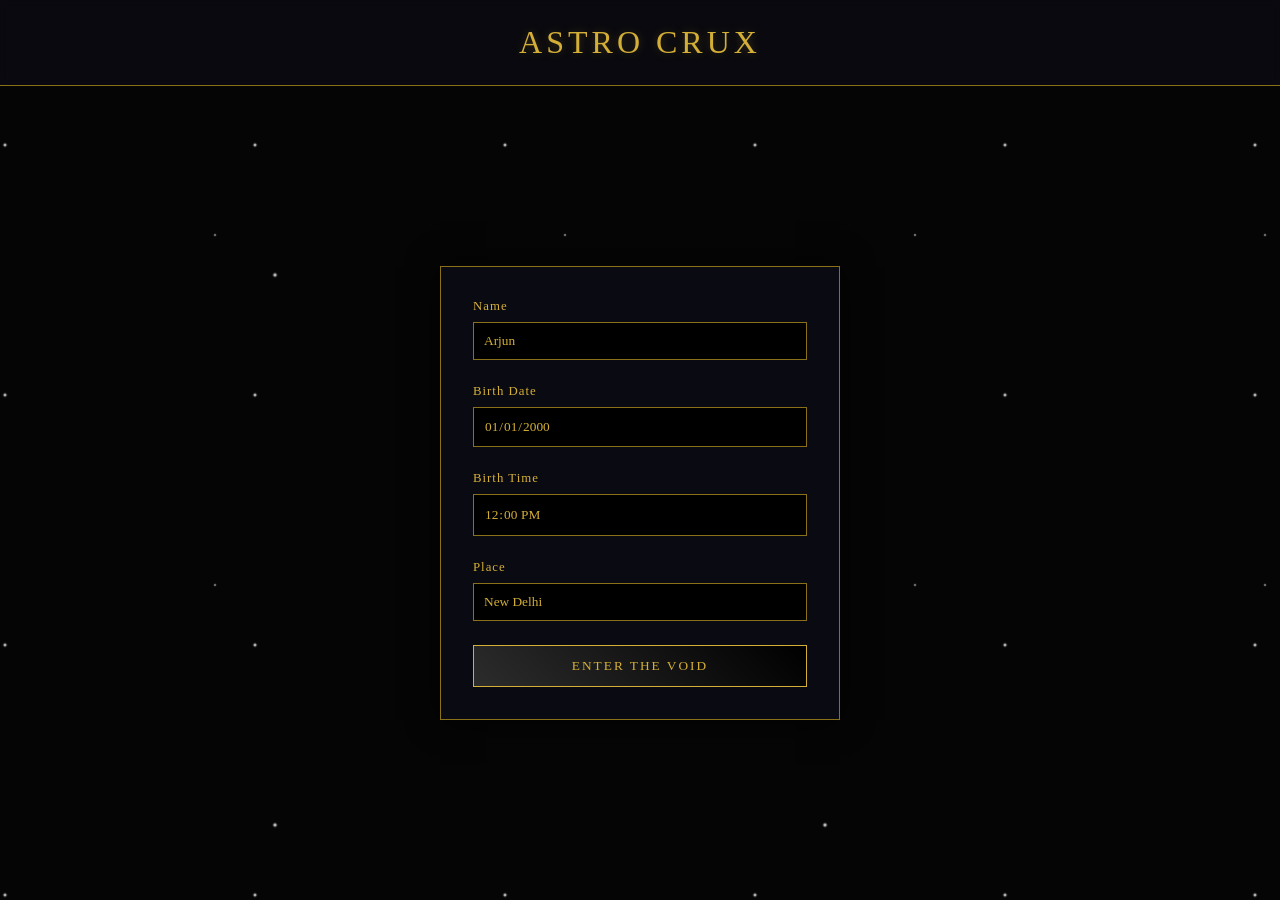
==== testing/acharya.html @ 3b813674 "Add landing page with Acharya and Kundli Comparerer buttons, restructure UI" ====
<!DOCTYPE html>
<html lang="en">
<head>
    <meta charset="UTF-8">
    <meta name="viewport" content="width=device-width, initial-scale=1.0">
    <title>Astro Crux | Divine Intelligence</title>
    <style>
        :root {
            --space-black: #050505;
            --deep-void: #0a0a12;
            --starlight: #e0e0e0;
            --gold: #d4af37; /* Vedic Gold */
            --gold-dim: #8a7018;
            --mystic-blue: #1a1a2e;
            --accent-glow: rgba(212, 175, 55, 0.15);
        }

        * { margin: 0; padding: 0; box-sizing: border-box; }

        body {
            background-color: var(--space-black);
            background-image: 
                radial-gradient(white, rgba(255,255,255,.2) 2px, transparent 3px),
                radial-gradient(white, rgba(255,255,255,.15) 1px, transparent 2px),
                radial-gradient(white, rgba(255,255,255,.1) 2px, transparent 3px);
            background-size: 550px 550px, 350px 350px, 250px 250px;
            background-position: 0 0, 40px 60px, 130px 270px;
            color: var(--starlight);
            font-family: 'Cinzel', serif; /* Or standard serif if unavailable */
            height: 100vh;
            display: flex;
            flex-direction: column;
            overflow: hidden;
        }

        /* Header */
        header {
            padding: 1.5rem;
            text-align: center;
            border-bottom: 1px solid var(--gold-dim);
            background: rgba(10, 10, 18, 0.8);
            backdrop-filter: blur(5px);
        }

        h1 {
            font-weight: 400;
            letter-spacing: 4px;
            color: var(--gold);
            text-shadow: 0 0 10px rgba(212, 175, 55, 0.3);
        }

        /* Main Layout */
        .main-container {
            display: flex;
            flex: 1;
            height: calc(100vh - 80px);
        }

        /* Setup Panel (Left) */
        .panel {
            padding: 2rem;
            transition: all 0.5s ease;
        }

        #setupPanel {
            width: 100%;
            max-width: 400px;
            margin: auto;
            background: var(--deep-void);
            border: 1px solid var(--gold-dim);
            box-shadow: 0 0 30px rgba(0,0,0,0.8);
        }

        .input-group { margin-bottom: 1.5rem; }
        
        label { display: block; color: var(--gold); margin-bottom: 0.5rem; font-size: 0.8rem; letter-spacing: 1px; }
        
        input {
            width: 100%;
            background: #000;
            border: 1px solid var(--gold-dim);
            color: var(--gold);
            padding: 10px;
            font-family: inherit;
            outline: none;
        }

        button {
            width: 100%;
            padding: 12px;
            background: linear-gradient(45deg, #2c2c2c, #000);
            border: 1px solid var(--gold);
            color: var(--gold);
            font-family: inherit;
            letter-spacing: 2px;
            cursor: pointer;
            transition: all 0.3s;
        }

        button:hover {
            background: var(--gold);
            color: #000;
            box-shadow: 0 0 15px var(--gold);
        }

        /* Game Area */
        #gamePanel {
            display: flex;
            width: 100%;
            display: none; /* Hidden by default */
            position: relative;
        }

        /* Constellation Canvas Background */
        #constellationCanvas {
            position: absolute;
            top: 0;
            left: 0;
            width: 100%;
            height: 100%;
            z-index: 0;
            pointer-events: none;
            opacity: 0;
            transition: opacity 1s ease;
        }

        #constellationCanvas.active {
            opacity: 1;
        }

        /* Left: The Chart */
        .chart-area {
            flex: 1;
            display: flex;
            flex-direction: column;
            align-items: center;
            justify-content: center;
            position: relative;
            z-index: 1;
        }

        /* THE NORTH INDIAN KUNDLI (SVG) */
        .kundli-container {
            width: 500px;
            height: 500px;
            position: relative;
            filter: drop-shadow(0 0 20px rgba(212, 175, 55, 0.1));
        }

        svg text {
            font-family: sans-serif;
            fill: var(--starlight);
            font-size: 12px;
            font-weight: bold;
            text-anchor: middle;
            dominant-baseline: middle;
        }

        .house-poly {
            fill: rgba(0,0,0,0.6);
            stroke: var(--gold);
            stroke-width: 1.5;
            transition: fill 0.5s ease, stroke 0.5s ease;
        }

        /* Highlight Animation */
        .house-poly.highlight {
            fill: rgba(212, 175, 55, 0.3);
            stroke: #fff;
            stroke-width: 3;
            filter: drop-shadow(0 0 15px var(--gold));
        }

        /* Right: Chat & Transcript */
        .comms-area {
            width: 350px;
            border-left: 1px solid var(--gold-dim);
            background: rgba(5, 5, 5, 0.85);
            backdrop-filter: blur(10px);
            display: flex;
            flex-direction: column;
            position: relative;
            z-index: 1;
        }

        #transcript {
            flex: 1;
            padding: 1rem;
            overflow-y: auto;
            font-size: 0.9rem;
            line-height: 1.6;
        }

        .msg { margin-bottom: 1rem; border-left: 2px solid var(--gold-dim); padding-left: 10px; }
        .msg.user { border-color: #fff; color: #aaa; }
        .msg.acharya { border-color: var(--gold); color: var(--gold); }

        /* Status Bar & Mic */
        .controls {
            padding: 1.5rem;
            border-top: 1px solid var(--gold-dim);
            text-align: center;
        }

        .status-text {
            color: #888;
            font-size: 0.8rem;
            margin-bottom: 1rem;
            text-transform: uppercase;
            letter-spacing: 1px;
        }

        /* AI Speaking Glow Effect */
        .speaking-glow {
            animation: borderPulse 1.5s infinite alternate;
        }

        @keyframes borderPulse {
            from { box-shadow: inset 0 0 10px var(--gold-dim); }
            to { box-shadow: inset 0 0 40px var(--gold); }
        }

        .hidden { display: none !important; }
    </style>
</head>
<body>

    <header>
        <h1>ASTRO CRUX</h1>
    </header>

    <div class="main-container">
        
        <div id="setupPanel" class="panel">
            <div class="input-group">
                <label>Name</label>
                <input type="text" id="userName" value="Arjun">
            </div>
            <div class="input-group">
                <label>Birth Date</label>
                <input type="date" id="birthDate" value="2000-01-01">
            </div>
            <div class="input-group">
                <label>Birth Time</label>
                <input type="time" id="birthTime" value="12:00">
            </div>
            <div class="input-group">
                <label>Place</label>
                <input type="text" id="birthPlace" value="New Delhi">
            </div>
            <button id="connectBtn" onclick="startSession()">ENTER THE VOID</button>
        </div>

        <div id="gamePanel">
            <!-- Constellation Canvas - ADD THIS -->
            <canvas id="constellationCanvas"></canvas>
            
            <div class="chart-area" id="chartContainer">
                <div class="kundli-container">
                    <svg id="kundliSvg" viewBox="0 0 400 400"></svg>
                </div>
            </div>

            <div class="comms-area">
                <div id="transcript"></div>
                <div class="controls">
                    <div id="status" class="status-text">Awaiting Connection...</div>
                    <button id="micBtn" onmousedown="startMic()" onmouseup="stopMic()">HOLD TO SPEAK</button>
                </div>
            </div>

        </div>
    </div>
    <script src="constellation.js"></script>
    <script src="script.js"></script>
</body>
</html>
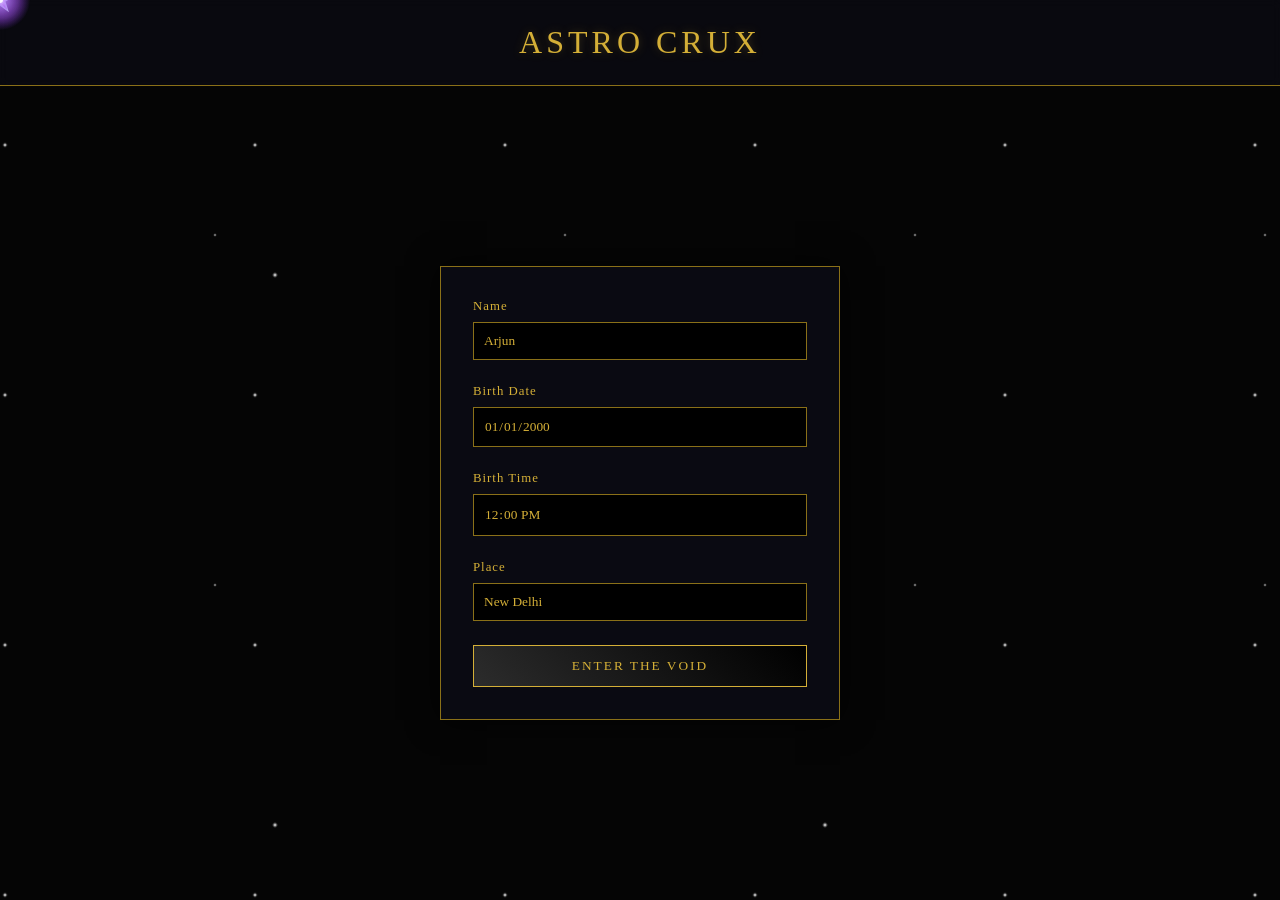
==== commit 59a4524d: "Add mystical purple cursor with starry trail effect" ====
--- a/testing/acharya.html
+++ b/testing/acharya.html
@@ -273,5 +273,6 @@
     </div>
     <script src="constellation.js"></script>
     <script src="script.js"></script>
+    <script src="cursor-magic.js"></script>
 </body>
 </html>
